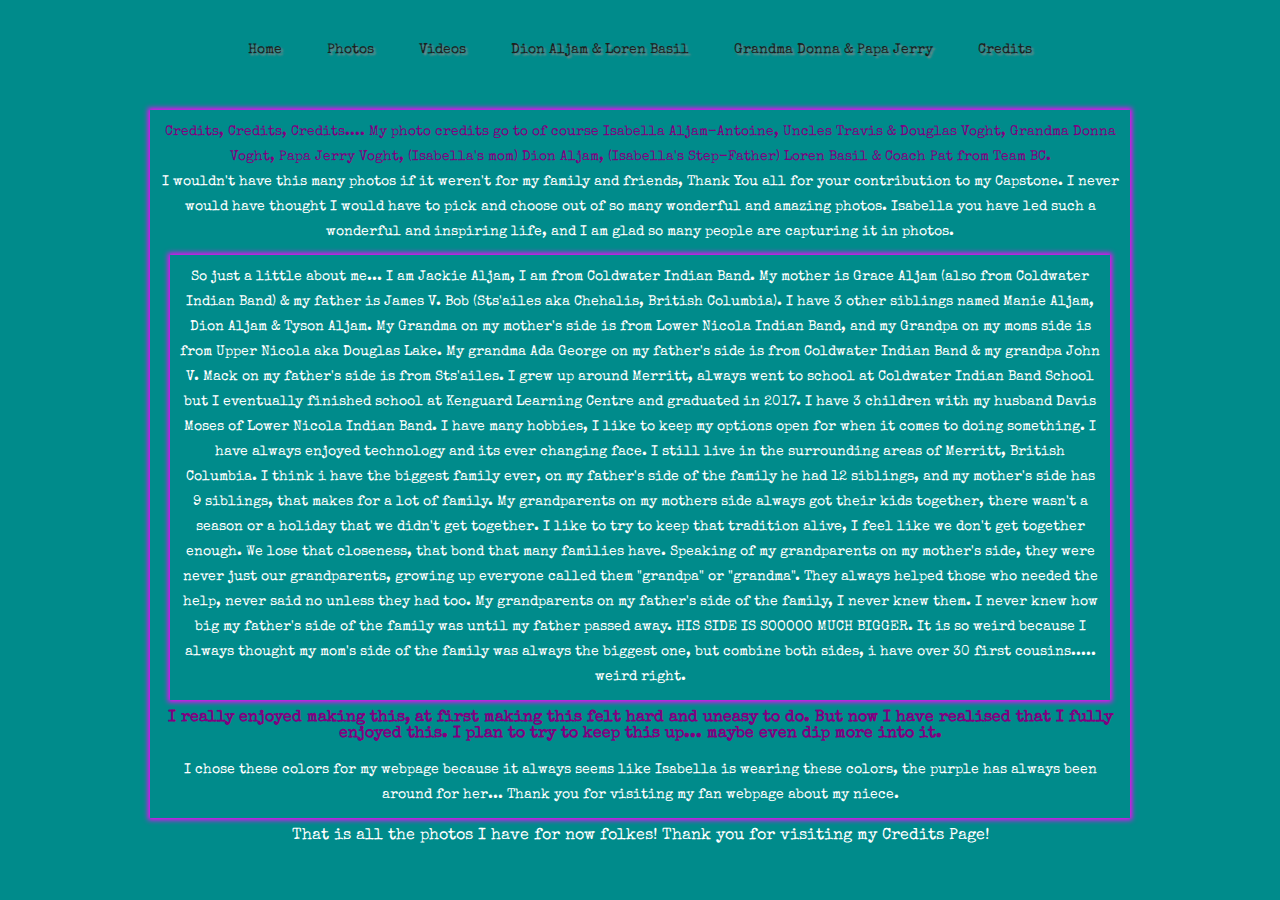
==== credits.html @ cb617d56 "Isa" ====
<!DOCTYPE html>
  <html>
    <head>
      <meta charset="utf-8">
      <title> Isabella's videos! </title>
      <link rel="stylesheet" href="style.css">
      <link href="https://fonts.googleapis.com/css?family=Special+Elite&display=swap" rel="stylesheet">
    </head>
    <body>
      <nav>
          <div class="wrapper">
            <ul>
              <li><a href="index.html">Home</a></li>
              <li><a href="images.html">Photos</a></li>
              <li><a href="videos.html">Videos</a></li>
              <li><a href="family.html">Dion Aljam & Loren Basil</a></li>
              <li><a href="otherfamily.html">Grandma Donna & Papa Jerry</a></li>
              <li><a href="credits.html">Credits</a></li>
            </ul>
          </div>
        </nav>
                <div class="wrapper">
            <div>
              <div class="box">
        <section>
          <p4 style="color:purple";>Credits, Credits, Credits.... My photo credits go to of course Isabella Aljam-Antoine, Uncles Travis & Douglas Voght, Grandma Donna Voght, Papa Jerry Voght, (Isabella's mom) Dion Aljam, (Isabella's Step-Father) Loren Basil & Coach Pat from Team BC.</p4><br>
          <p5>I wouldn't have this many photos if it weren't for my family and friends, Thank You all for your contribution to my Capstone. I never would have thought I would have to pick and choose out of so many wonderful and amazing photos. Isabella you have led such a wonderful and inspiring life, and I am glad so many people are capturing it in photos. </p5>
        </section>

            <section>
              <div class="box";>
                <p6>
                  So just a little about me... I am Jackie Aljam, I am from Coldwater Indian Band. My mother is Grace Aljam (also from Coldwater Indian Band) & my father is James V. Bob (Sts'ailes aka Chehalis, British Columbia). I have 3 other siblings named Manie Aljam, Dion Aljam & Tyson Aljam. My Grandma on my mother's side is from Lower Nicola Indian Band, and my Grandpa on my moms side is from Upper Nicola aka Douglas Lake. My grandma Ada George on my father's side is from Coldwater Indian Band & my grandpa John V. Mack on my father's side is from Sts'ailes. I grew up around Merritt, always went to school at Coldwater Indian Band School but I eventually finished school at Kenguard Learning Centre and graduated in 2017. I have 3 children with my husband Davis Moses of Lower Nicola Indian Band. I have many hobbies, I like to keep my options open for when it comes to doing something. I have always enjoyed technology and its ever changing face. I still live in the surrounding areas of Merritt, British Columbia. I think i have the biggest family ever, on my father's side of the family he had 12 siblings, and my mother's side has 9 siblings, that makes for a lot of family.
                </p6>
                  <p7> My grandparents on my mothers side always got their kids together, there wasn't a season or a holiday that we didn't get together. I like to try to keep that tradition alive, I feel like we don't get together enough. We lose that closeness, that bond that many families have. Speaking of my grandparents on my mother's side, they were never just our grandparents, growing up everyone called them "grandpa" or "grandma". They always helped those who needed the help, never said no unless they had too.
                  </p7>
                  <p8>My grandparents on my father's side of the family, I never knew them. I never knew how big my father's side of the family was until my father passed away. HIS SIDE IS SOOOOO MUCH BIGGER. It is so weird because I always thought my mom's side of the family was always the biggest one, but combine both sides, i have over 30 first cousins..... weird right. </p8>
              </div>
            </section>
            <section><h4 style="color:purple">I really enjoyed making this, at first making this felt hard and uneasy to do. But now I have realised that I fully enjoyed this. I plan to try to keep this up... maybe even dip more into it.</h4></section>
            <section>
              <!-- <div class="container"> -->
<br>
              <p9> I chose these colors for my webpage because it always seems like Isabella is wearing these colors, the purple has always been around for her... Thank you for visiting my fan webpage about my niece. </p9>
            </section>
      </div>
    </body>
    <footer>That is all the photos I have for now folkes! Thank you for visiting my Credits Page!</footer>
  </html>
<!-- there was a photo here but i took it off as well... it wasnt showing as well -->
---- style.css ----
/* i want to learn how to do an image background, i have tried some ways but the way i wanted to do it was full image background without it going to way off page */

* {
  margin: 0;
  padding:  0;
}

.wrapper  {
  margin: 0 auto;
  width:  1000px;
}

.box  {
  background-size:  100%;
  padding:  10px;
  margin: 10px;
  box-shadow: 0 0 5px 2px magenta;
}
/* .banner {
  height: 300px;
  background-image: url("img/Isabella_pano.jpg");
  background-size:  cover;
  background-position: center; */
}
.photo  {
  background-position:  50%
}

.icon {
  background-position:  0 100px;
}

body  {
  background-color: DarkCyan;
  color:  white;
  text-align: center;
  border-radius: 25px;
  font-family: 'Special Elite', cursive;
}

nav {
  width:  100%;
  height: 100px;
  background-color: DarkCyan;
}
ul  {
  margin-left:  0px;
}

li{
  float:  center;
}
ul  li  {
  list-style: none;
  display:  inline-block;
  float:  center;
  line-height:  100px;
}
ul  li  a  {
  display:  block;
  text-decoration:  none;
  font-size:  14px;
  text-shadow: 2px 2px 2px #888;
  font-family: 'Special Elite', cursive;
  color:  #1e1e1e;
  padding: 0 20px;

}
ul li a:hover {
  background-color: magenta;
  color: lightblue;
}

header  {
  font-size:  24px;
  color:  purple;
  font-family: 'Special Elite', cursive;
}

p {
  font-size:  20px;
  line-height:  30px;
  font-size:  20px;
}

p1, p2, p3, p4, p5, p6, p7, p8, p9  {
  font-size:  20px;
  line-height:  25px;
  font-size:  14px;
  text-align: justify;
}

h1  {
  color:  purple;
  font-size:  20px;
  line-height:  25px;
  font-size:  18px;
}

h2  {
  color:  purple;
  margin-bottom:  20px;
}
/* .float-image  {
  float: left;
  margin-right: 15px;
  margin-bottom:  15px;
} */
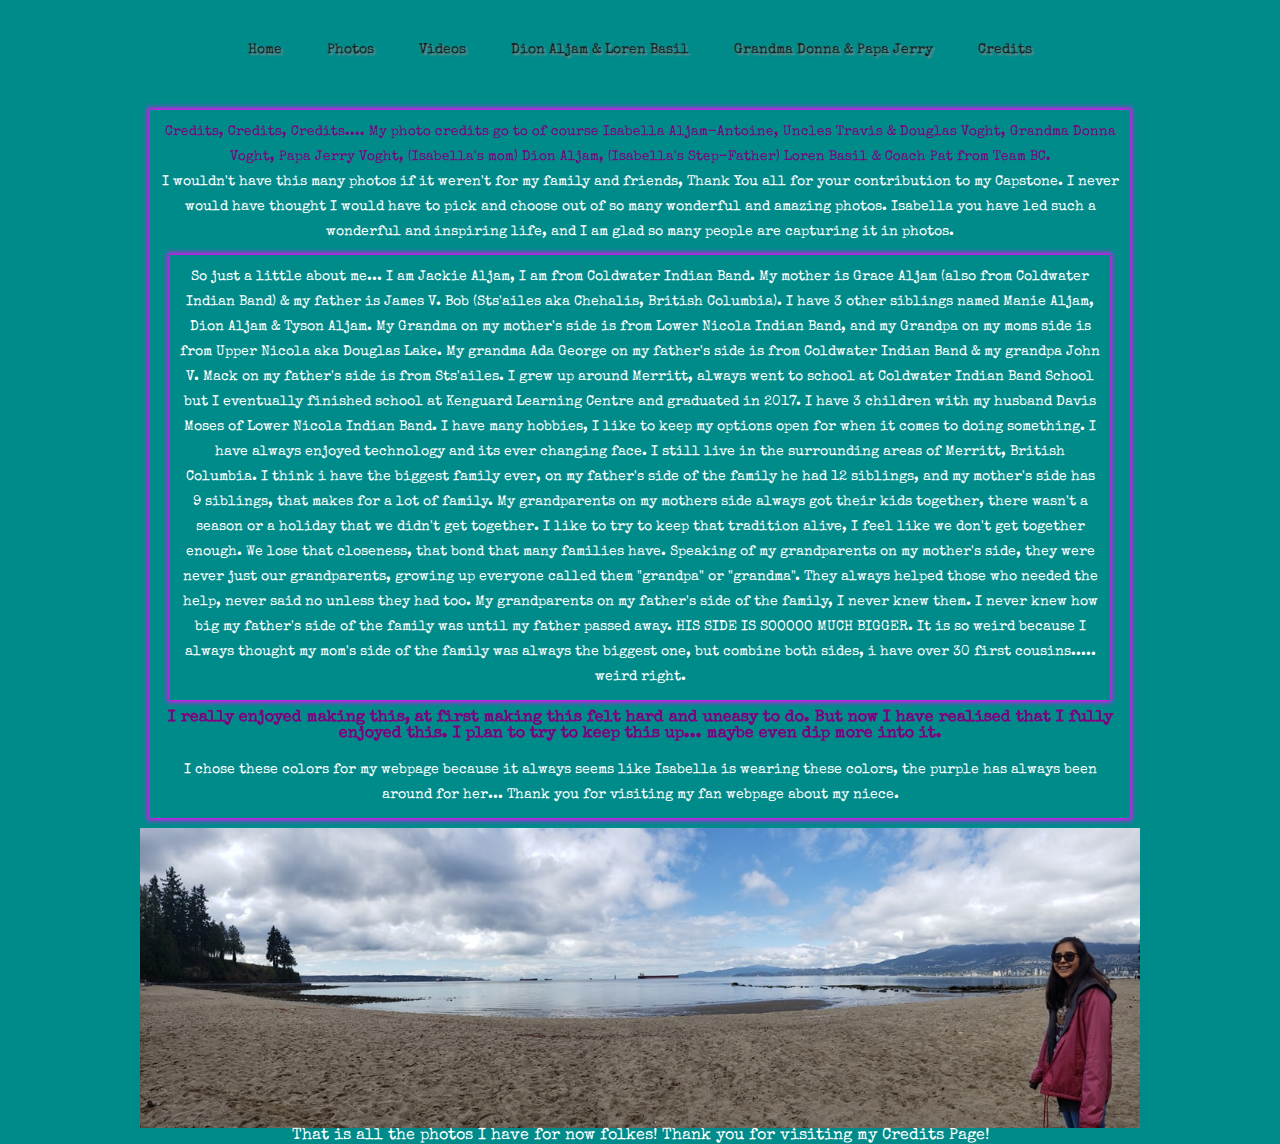
==== commit f395470d: "added a couple more photos, then tried a banner" ====
--- a/credits.html
+++ b/credits.html
@@ -44,6 +44,7 @@
               <p9> I chose these colors for my webpage because it always seems like Isabella is wearing these colors, the purple has always been around for her... Thank you for visiting my fan webpage about my niece. </p9>
             </section>
       </div>
+      <div class="banner"></div>
     </body>
     <footer>That is all the photos I have for now folkes! Thank you for visiting my Credits Page!</footer>
   </html>
--- a/style.css
+++ b/style.css
@@ -16,11 +16,11 @@
   margin: 10px;
   box-shadow: 0 0 5px 2px magenta;
 }
-/* .banner {
+.banner {
   height: 300px;
-  background-image: url("img/Isabella_pano.jpg");
+  background-image: url("img/pano1.jpg");
   background-size:  cover;
-  background-position: center; */
+  background-position: center;
 }
 .photo  {
   background-position:  50%
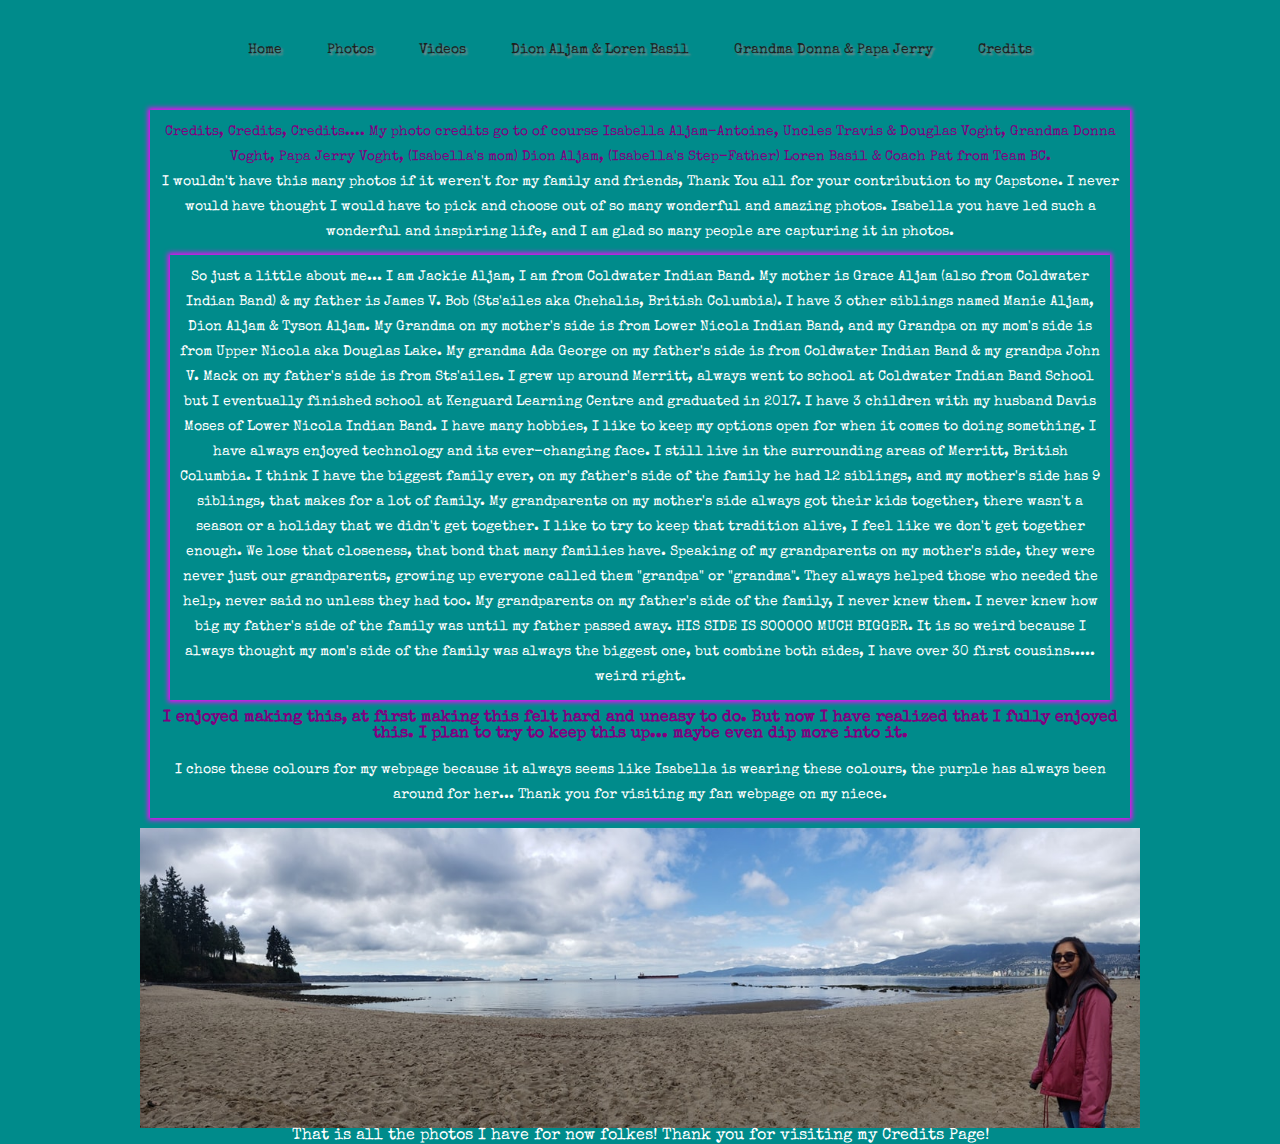
==== commit b83d0486: "word changes and edits" ====
--- a/credits.html
+++ b/credits.html
@@ -30,18 +30,18 @@
             <section>
               <div class="box";>
                 <p6>
-                  So just a little about me... I am Jackie Aljam, I am from Coldwater Indian Band. My mother is Grace Aljam (also from Coldwater Indian Band) & my father is James V. Bob (Sts'ailes aka Chehalis, British Columbia). I have 3 other siblings named Manie Aljam, Dion Aljam & Tyson Aljam. My Grandma on my mother's side is from Lower Nicola Indian Band, and my Grandpa on my moms side is from Upper Nicola aka Douglas Lake. My grandma Ada George on my father's side is from Coldwater Indian Band & my grandpa John V. Mack on my father's side is from Sts'ailes. I grew up around Merritt, always went to school at Coldwater Indian Band School but I eventually finished school at Kenguard Learning Centre and graduated in 2017. I have 3 children with my husband Davis Moses of Lower Nicola Indian Band. I have many hobbies, I like to keep my options open for when it comes to doing something. I have always enjoyed technology and its ever changing face. I still live in the surrounding areas of Merritt, British Columbia. I think i have the biggest family ever, on my father's side of the family he had 12 siblings, and my mother's side has 9 siblings, that makes for a lot of family.
+                  So just a little about me... I am Jackie Aljam, I am from Coldwater Indian Band. My mother is Grace Aljam (also from Coldwater Indian Band) & my father is James V. Bob (Sts'ailes aka Chehalis, British Columbia). I have 3 other siblings named Manie Aljam, Dion Aljam & Tyson Aljam. My Grandma on my mother's side is from Lower Nicola Indian Band, and my Grandpa on my mom's side is from Upper Nicola aka Douglas Lake. My grandma Ada George on my father's side is from Coldwater Indian Band & my grandpa John V. Mack on my father's side is from Sts'ailes. I grew up around Merritt, always went to school at Coldwater Indian Band School but I eventually finished school at Kenguard Learning Centre and graduated in 2017. I have 3 children with my husband Davis Moses of Lower Nicola Indian Band. I have many hobbies, I like to keep my options open for when it comes to doing something. I have always enjoyed technology and its ever-changing face. I still live in the surrounding areas of Merritt, British Columbia. I think I have the biggest family ever, on my father's side of the family he had 12 siblings, and my mother's side has 9 siblings, that makes for a lot of family.
                 </p6>
-                  <p7> My grandparents on my mothers side always got their kids together, there wasn't a season or a holiday that we didn't get together. I like to try to keep that tradition alive, I feel like we don't get together enough. We lose that closeness, that bond that many families have. Speaking of my grandparents on my mother's side, they were never just our grandparents, growing up everyone called them "grandpa" or "grandma". They always helped those who needed the help, never said no unless they had too.
+                  <p7> My grandparents on my mother's side always got their kids together, there wasn't a season or a holiday that we didn't get together. I like to try to keep that tradition alive, I feel like we don't get together enough. We lose that closeness, that bond that many families have. Speaking of my grandparents on my mother's side, they were never just our grandparents, growing up everyone called them "grandpa" or "grandma". They always helped those who needed the help, never said no unless they had too.
                   </p7>
-                  <p8>My grandparents on my father's side of the family, I never knew them. I never knew how big my father's side of the family was until my father passed away. HIS SIDE IS SOOOOO MUCH BIGGER. It is so weird because I always thought my mom's side of the family was always the biggest one, but combine both sides, i have over 30 first cousins..... weird right. </p8>
+                  <p8>My grandparents on my father's side of the family, I never knew them. I never knew how big my father's side of the family was until my father passed away. HIS SIDE IS SOOOOO MUCH BIGGER. It is so weird because I always thought my mom's side of the family was always the biggest one, but combine both sides, I have over 30 first cousins..... weird right. </p8>
               </div>
             </section>
-            <section><h4 style="color:purple">I really enjoyed making this, at first making this felt hard and uneasy to do. But now I have realised that I fully enjoyed this. I plan to try to keep this up... maybe even dip more into it.</h4></section>
+            <section><h4 style="color:purple">I enjoyed making this, at first making this felt hard and uneasy to do. But now I have realized that I fully enjoyed this. I plan to try to keep this up... maybe even dip more into it.</h4></section>
             <section>
               <!-- <div class="container"> -->
 <br>
-              <p9> I chose these colors for my webpage because it always seems like Isabella is wearing these colors, the purple has always been around for her... Thank you for visiting my fan webpage about my niece. </p9>
+              <p9> I chose these colours for my webpage because it always seems like Isabella is wearing these colours, the purple has always been around for her... Thank you for visiting my fan webpage on my niece. </p9>
             </section>
       </div>
       <div class="banner"></div>
--- a/style.css
+++ b/style.css
@@ -1,4 +1,4 @@
-/* i want to learn how to do an image background, i have tried some ways but the way i wanted to do it was full image background without it going to way off page */
+/* i want to learn how to do an image background, i have tried some ways but the way i wanted to do it was full image background without it going to way off page, i have deleted some of the code i didnt want on here but i have all the codes somewhere on my other test pages.... */
 
 * {
   margin: 0;
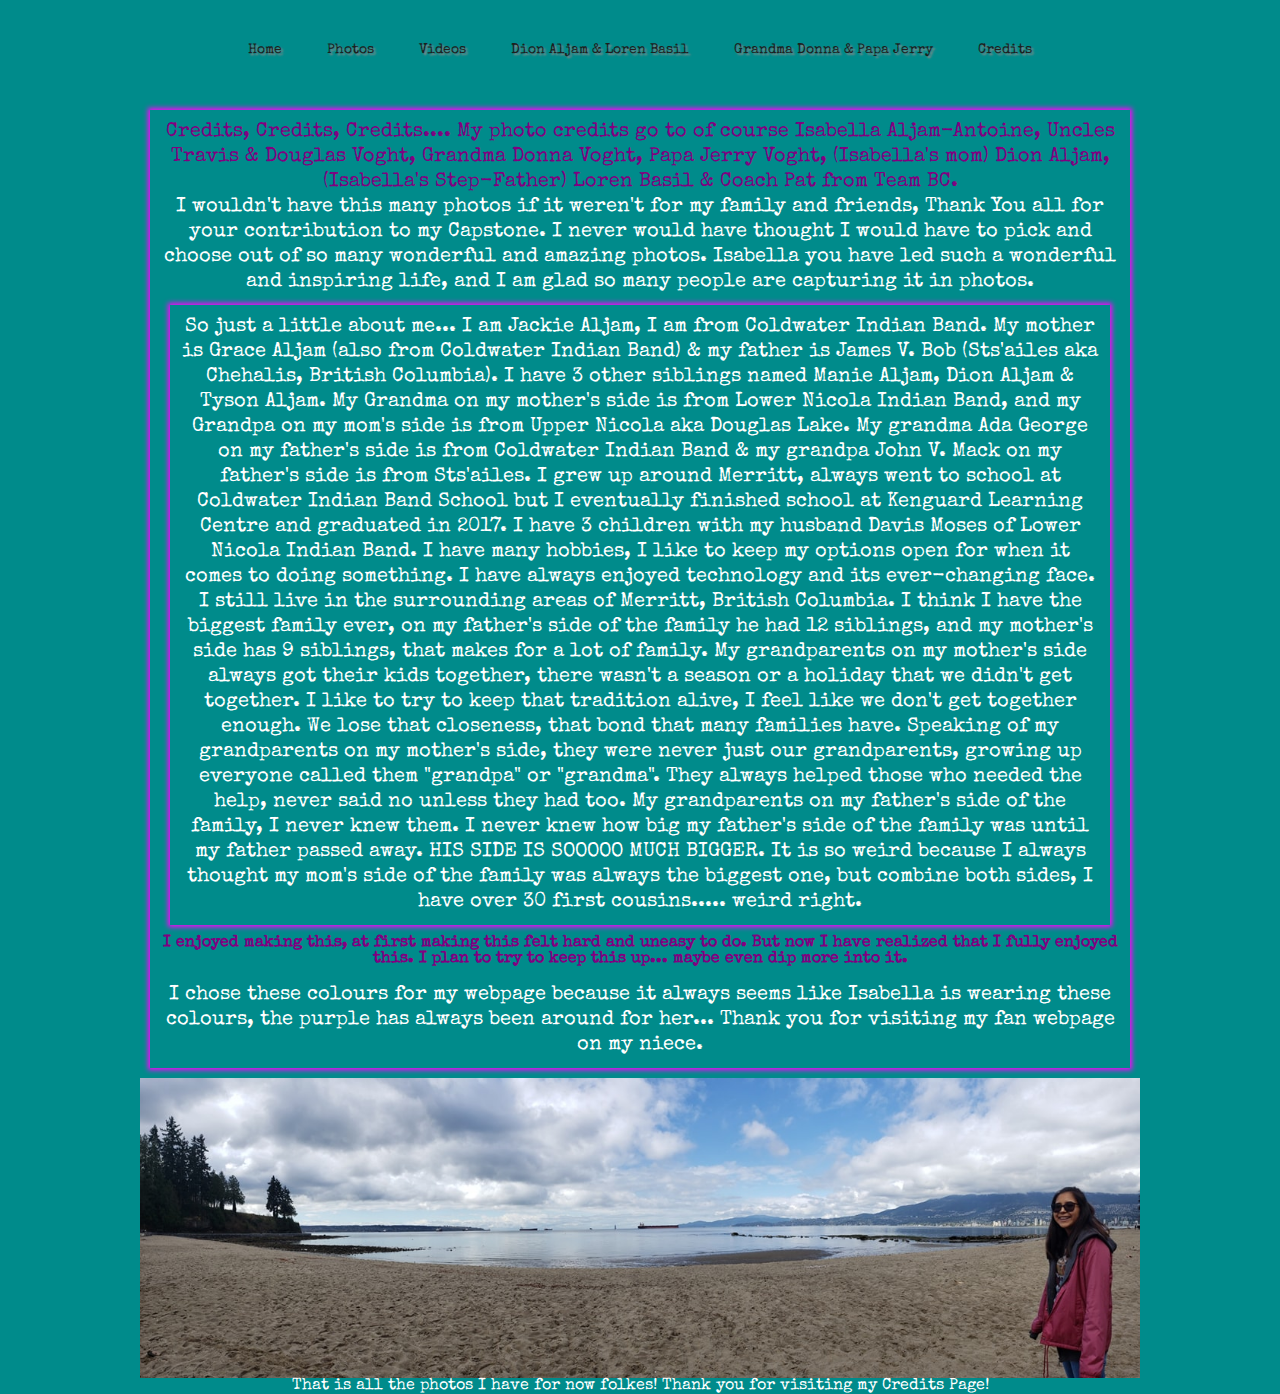
==== commit 1ee1c694: "last edits, took out code that wasnt being used" ====
--- a/credits.html
+++ b/credits.html
@@ -48,4 +48,4 @@
     </body>
     <footer>That is all the photos I have for now folkes! Thank you for visiting my Credits Page!</footer>
   </html>
-<!-- there was a photo here but i took it off as well... it wasnt showing as well -->
+<!-- thank you to mo ollek, this is my first webpage... and he taught me how to do it all.... i only wish health, wealth & happiness. health that you live a healthy life, wealth that you be wealthy in time and family, and happiness to help all others who wish to create things like webpages! -->
--- a/style.css
+++ b/style.css
@@ -1,4 +1,4 @@
-/* i want to learn how to do an image background, i have tried some ways but the way i wanted to do it was full image background without it going to way off page, i have deleted some of the code i didnt want on here but i have all the codes somewhere on my other test pages.... */
+/* thank you for checking my codes */
 
 * {
   margin: 0;
@@ -86,7 +86,7 @@
 p1, p2, p3, p4, p5, p6, p7, p8, p9  {
   font-size:  20px;
   line-height:  25px;
-  font-size:  14px;
+  font-size:  20px;
   text-align: justify;
 }
 
@@ -101,8 +101,3 @@
   color:  purple;
   margin-bottom:  20px;
 }
-/* .float-image  {
-  float: left;
-  margin-right: 15px;
-  margin-bottom:  15px;
-} */
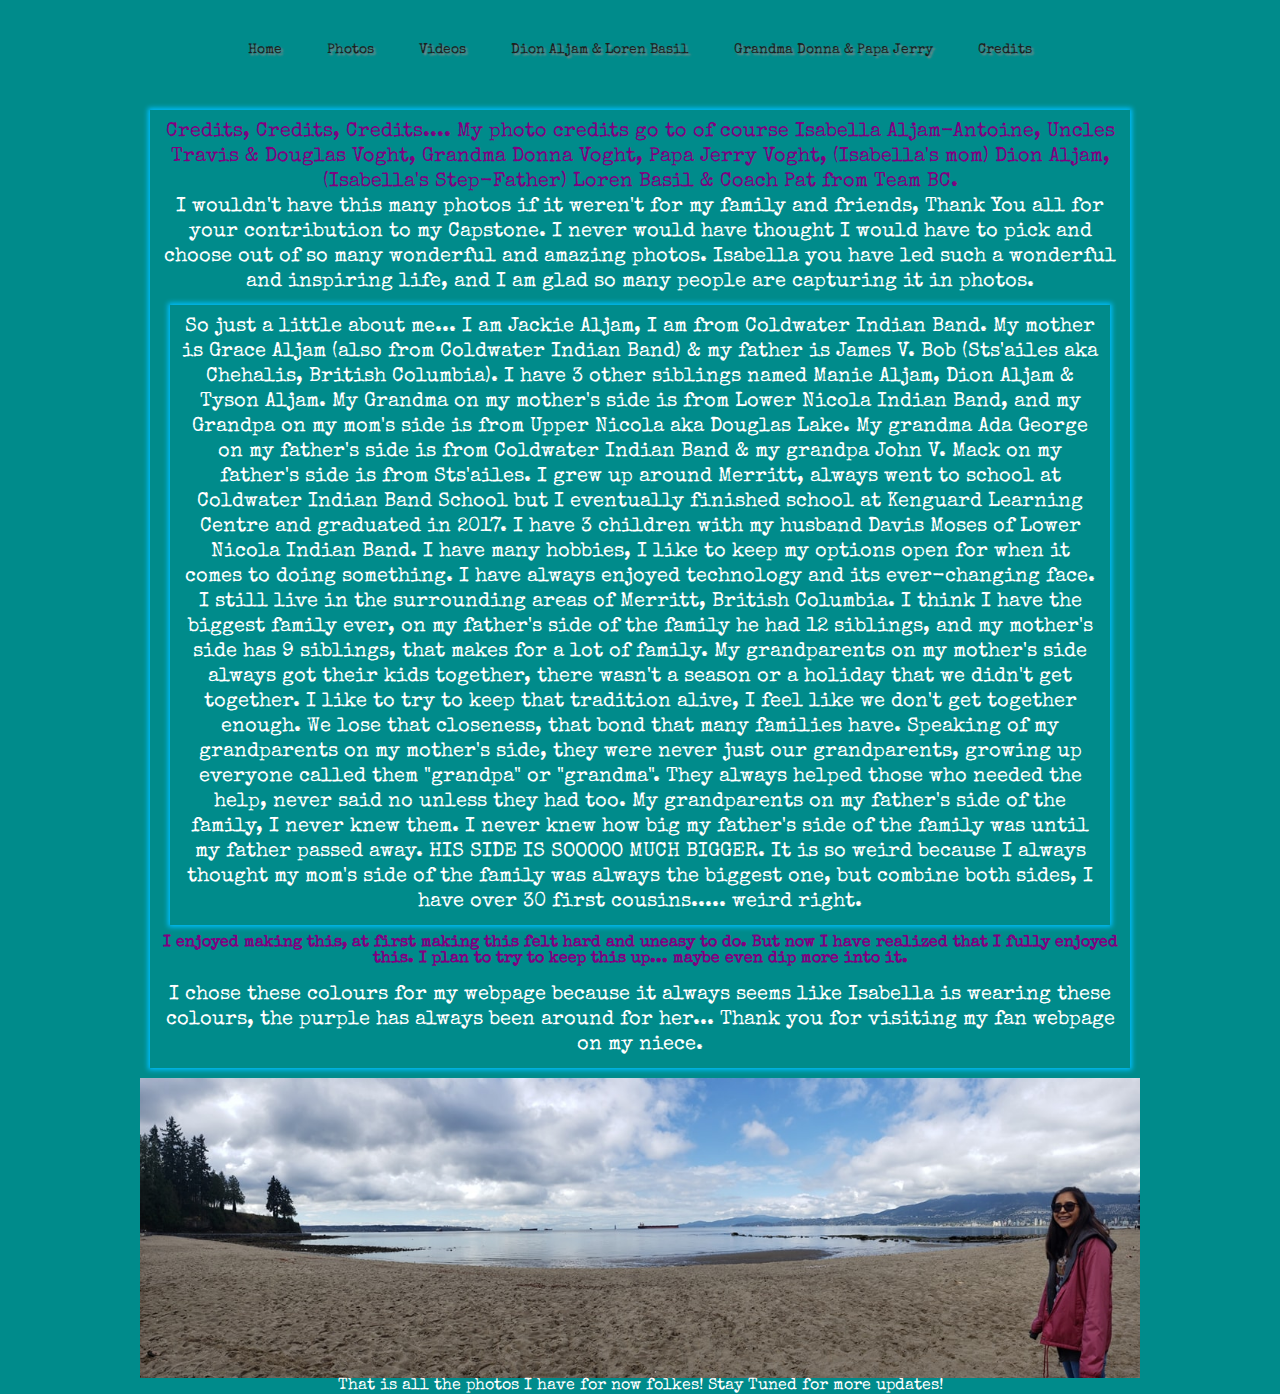
==== commit 7ed7bcd4: "color change" ====
--- a/credits.html
+++ b/credits.html
@@ -2,7 +2,7 @@
   <html>
     <head>
       <meta charset="utf-8">
-      <title> Isabella's videos! </title>
+      <title> Isabella Aljam Antoine </title>
       <link rel="stylesheet" href="style.css">
       <link href="https://fonts.googleapis.com/css?family=Special+Elite&display=swap" rel="stylesheet">
     </head>
@@ -46,6 +46,6 @@
       </div>
       <div class="banner"></div>
     </body>
-    <footer>That is all the photos I have for now folkes! Thank you for visiting my Credits Page!</footer>
+    <footer>That is all the photos I have for now folkes! Stay Tuned for more updates!</footer>
   </html>
 <!-- thank you to mo ollek, this is my first webpage... and he taught me how to do it all.... i only wish health, wealth & happiness. health that you live a healthy life, wealth that you be wealthy in time and family, and happiness to help all others who wish to create things like webpages! -->
--- a/style.css
+++ b/style.css
@@ -14,7 +14,7 @@
   background-size:  100%;
   padding:  10px;
   margin: 10px;
-  box-shadow: 0 0 5px 2px magenta;
+  box-shadow: 0 0 5px 2px DeepSkyBlue;
 }
 .banner {
   height: 300px;
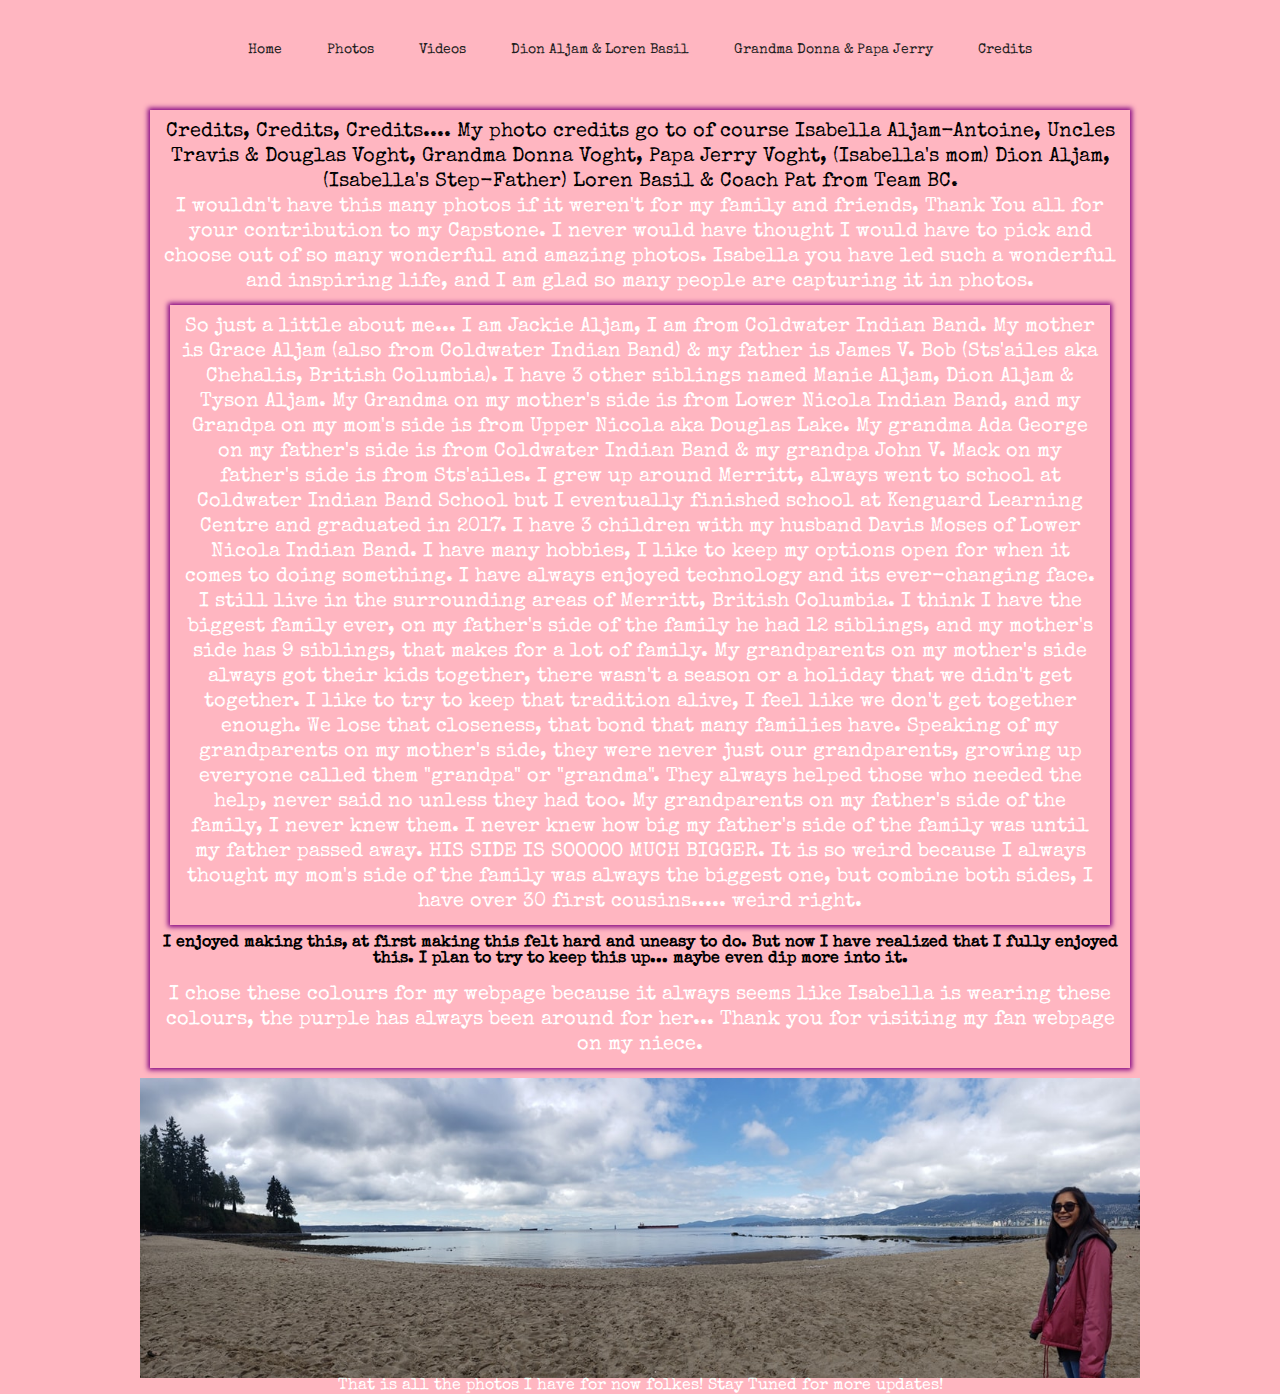
==== commit 3c4c4b39: "purple to black" ====
--- a/credits.html
+++ b/credits.html
@@ -23,7 +23,7 @@
             <div>
               <div class="box">
         <section>
-          <p4 style="color:purple";>Credits, Credits, Credits.... My photo credits go to of course Isabella Aljam-Antoine, Uncles Travis & Douglas Voght, Grandma Donna Voght, Papa Jerry Voght, (Isabella's mom) Dion Aljam, (Isabella's Step-Father) Loren Basil & Coach Pat from Team BC.</p4><br>
+          <p4 style="color:black";>Credits, Credits, Credits.... My photo credits go to of course Isabella Aljam-Antoine, Uncles Travis & Douglas Voght, Grandma Donna Voght, Papa Jerry Voght, (Isabella's mom) Dion Aljam, (Isabella's Step-Father) Loren Basil & Coach Pat from Team BC.</p4><br>
           <p5>I wouldn't have this many photos if it weren't for my family and friends, Thank You all for your contribution to my Capstone. I never would have thought I would have to pick and choose out of so many wonderful and amazing photos. Isabella you have led such a wonderful and inspiring life, and I am glad so many people are capturing it in photos. </p5>
         </section>
 
@@ -37,7 +37,7 @@
                   <p8>My grandparents on my father's side of the family, I never knew them. I never knew how big my father's side of the family was until my father passed away. HIS SIDE IS SOOOOO MUCH BIGGER. It is so weird because I always thought my mom's side of the family was always the biggest one, but combine both sides, I have over 30 first cousins..... weird right. </p8>
               </div>
             </section>
-            <section><h4 style="color:purple">I enjoyed making this, at first making this felt hard and uneasy to do. But now I have realized that I fully enjoyed this. I plan to try to keep this up... maybe even dip more into it.</h4></section>
+            <section><h4 style="color:black">I enjoyed making this, at first making this felt hard and uneasy to do. But now I have realized that I fully enjoyed this. I plan to try to keep this up... maybe even dip more into it.</h4></section>
             <section>
               <!-- <div class="container"> -->
 <br>
--- a/style.css
+++ b/style.css
@@ -14,7 +14,7 @@
   background-size:  100%;
   padding:  10px;
   margin: 10px;
-  box-shadow: 0 0 5px 2px DeepSkyBlue;
+  box-shadow: 0 0 5px 2px purple;
 }
 .banner {
   height: 300px;
@@ -31,7 +31,7 @@
 }
 
 body  {
-  background-color: DarkCyan;
+  background-color: lightpink;
   color:  white;
   text-align: center;
   border-radius: 25px;
@@ -41,7 +41,7 @@
 nav {
   width:  100%;
   height: 100px;
-  background-color: DarkCyan;
+  background-color: lightpink;
 }
 ul  {
   margin-left:  0px;
@@ -60,20 +60,20 @@
   display:  block;
   text-decoration:  none;
   font-size:  14px;
-  text-shadow: 2px 2px 2px #888;
+  text-shadow: 2px 2px 2px lightpink;
   font-family: 'Special Elite', cursive;
   color:  #1e1e1e;
   padding: 0 20px;
 
 }
 ul li a:hover {
-  background-color: magenta;
+  background-color: black;
   color: lightblue;
 }
 
 header  {
   font-size:  24px;
-  color:  purple;
+  color:  black;
   font-family: 'Special Elite', cursive;
 }
 
@@ -91,13 +91,13 @@
 }
 
 h1  {
-  color:  purple;
+  color:  black;
   font-size:  20px;
   line-height:  25px;
   font-size:  18px;
 }
 
 h2  {
-  color:  purple;
+  color:  black;
   margin-bottom:  20px;
 }
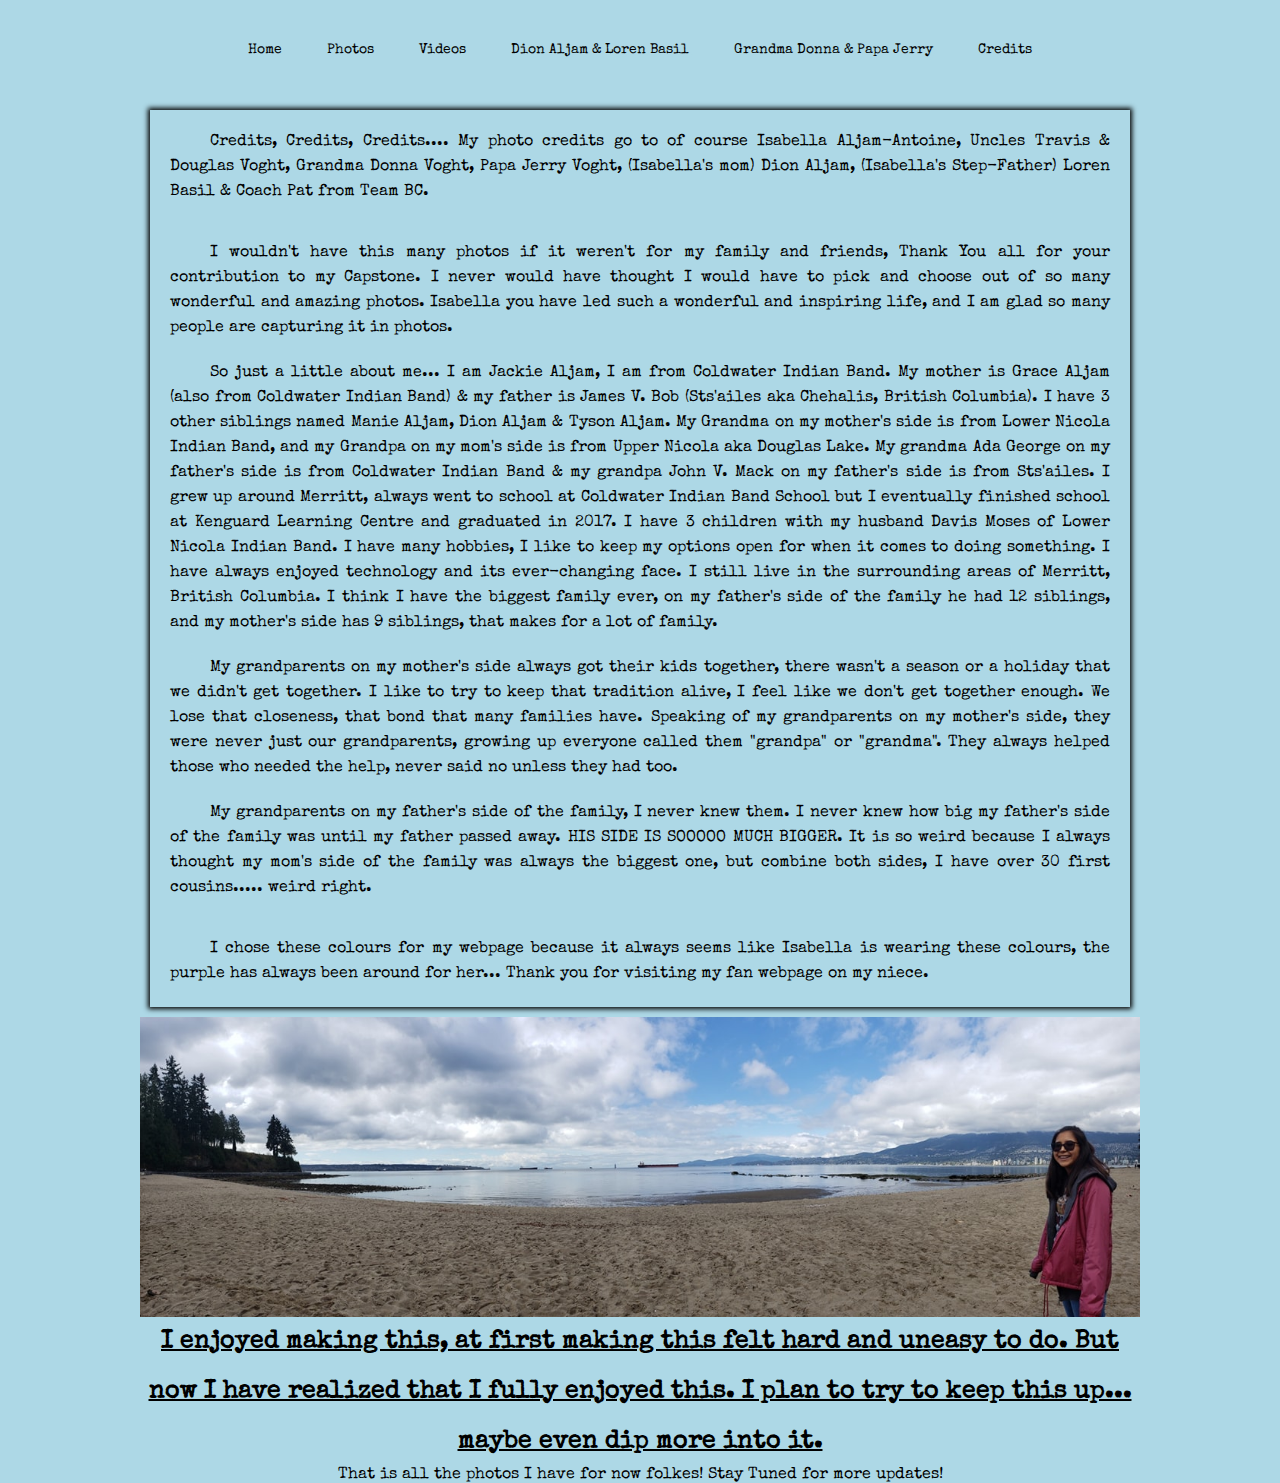
==== commit 1b01394d: "paragraphs and stuff" ====
--- a/credits.html
+++ b/credits.html
@@ -23,28 +23,32 @@
             <div>
               <div class="box">
         <section>
-          <p4 style="color:black";>Credits, Credits, Credits.... My photo credits go to of course Isabella Aljam-Antoine, Uncles Travis & Douglas Voght, Grandma Donna Voght, Papa Jerry Voght, (Isabella's mom) Dion Aljam, (Isabella's Step-Father) Loren Basil & Coach Pat from Team BC.</p4><br>
-          <p5>I wouldn't have this many photos if it weren't for my family and friends, Thank You all for your contribution to my Capstone. I never would have thought I would have to pick and choose out of so many wonderful and amazing photos. Isabella you have led such a wonderful and inspiring life, and I am glad so many people are capturing it in photos. </p5>
+          <p style="color:black";>Credits, Credits, Credits.... My photo credits go to of course Isabella Aljam-Antoine, Uncles Travis & Douglas Voght, Grandma Donna Voght, Papa Jerry Voght, (Isabella's mom) Dion Aljam, (Isabella's Step-Father) Loren Basil & Coach Pat from Team BC.</p><br>
+          <p>I wouldn't have this many photos if it weren't for my family and friends, Thank You all for your contribution to my Capstone. I never would have thought I would have to pick and choose out of so many wonderful and amazing photos. Isabella you have led such a wonderful and inspiring life, and I am glad so many people are capturing it in photos. </p>
         </section>
 
             <section>
-              <div class="box";>
-                <p6>
+
+                <p>
                   So just a little about me... I am Jackie Aljam, I am from Coldwater Indian Band. My mother is Grace Aljam (also from Coldwater Indian Band) & my father is James V. Bob (Sts'ailes aka Chehalis, British Columbia). I have 3 other siblings named Manie Aljam, Dion Aljam & Tyson Aljam. My Grandma on my mother's side is from Lower Nicola Indian Band, and my Grandpa on my mom's side is from Upper Nicola aka Douglas Lake. My grandma Ada George on my father's side is from Coldwater Indian Band & my grandpa John V. Mack on my father's side is from Sts'ailes. I grew up around Merritt, always went to school at Coldwater Indian Band School but I eventually finished school at Kenguard Learning Centre and graduated in 2017. I have 3 children with my husband Davis Moses of Lower Nicola Indian Band. I have many hobbies, I like to keep my options open for when it comes to doing something. I have always enjoyed technology and its ever-changing face. I still live in the surrounding areas of Merritt, British Columbia. I think I have the biggest family ever, on my father's side of the family he had 12 siblings, and my mother's side has 9 siblings, that makes for a lot of family.
-                </p6>
-                  <p7> My grandparents on my mother's side always got their kids together, there wasn't a season or a holiday that we didn't get together. I like to try to keep that tradition alive, I feel like we don't get together enough. We lose that closeness, that bond that many families have. Speaking of my grandparents on my mother's side, they were never just our grandparents, growing up everyone called them "grandpa" or "grandma". They always helped those who needed the help, never said no unless they had too.
-                  </p7>
-                  <p8>My grandparents on my father's side of the family, I never knew them. I never knew how big my father's side of the family was until my father passed away. HIS SIDE IS SOOOOO MUCH BIGGER. It is so weird because I always thought my mom's side of the family was always the biggest one, but combine both sides, I have over 30 first cousins..... weird right. </p8>
-              </div>
+                </p>
+                  <p> My grandparents on my mother's side always got their kids together, there wasn't a season or a holiday that we didn't get together. I like to try to keep that tradition alive, I feel like we don't get together enough. We lose that closeness, that bond that many families have. Speaking of my grandparents on my mother's side, they were never just our grandparents, growing up everyone called them "grandpa" or "grandma". They always helped those who needed the help, never said no unless they had too.
+                  </p>
+                  <p>My grandparents on my father's side of the family, I never knew them. I never knew how big my father's side of the family was until my father passed away. HIS SIDE IS SOOOOO MUCH BIGGER. It is so weird because I always thought my mom's side of the family was always the biggest one, but combine both sides, I have over 30 first cousins..... weird right. </p>
+
             </section>
-            <section><h4 style="color:black">I enjoyed making this, at first making this felt hard and uneasy to do. But now I have realized that I fully enjoyed this. I plan to try to keep this up... maybe even dip more into it.</h4></section>
+
             <section>
               <!-- <div class="container"> -->
-<br>
-              <p9> I chose these colours for my webpage because it always seems like Isabella is wearing these colours, the purple has always been around for her... Thank you for visiting my fan webpage on my niece. </p9>
+            <br>
+              <p> I chose these colours for my webpage because it always seems like Isabella is wearing these colours, the purple has always been around for her... Thank you for visiting my fan webpage on my niece. </p>
             </section>
       </div>
       <div class="banner"></div>
+          <section>
+            <h1 style="color:black">I enjoyed making this, at first making this felt hard and uneasy to do. But now I have realized that I fully enjoyed this. I plan to try to keep this up... maybe even dip more into it.
+            </h1>
+          </section>
     </body>
     <footer>That is all the photos I have for now folkes! Stay Tuned for more updates!</footer>
   </html>
--- a/style.css
+++ b/style.css
@@ -14,7 +14,7 @@
   background-size:  100%;
   padding:  10px;
   margin: 10px;
-  box-shadow: 0 0 5px 2px purple;
+  box-shadow: 0 0 5px 2px black;
 }
 .banner {
   height: 300px;
@@ -31,8 +31,11 @@
 }
 
 body  {
-  background-color: lightpink;
-  color:  white;
+  /* background-image: "img/Isabella_tack.jpg"; */
+  /* background-color: #cccccc; */
+  background-color: lightblue;
+  /* opacity:  0.5; */
+  color:  black;
   text-align: center;
   border-radius: 25px;
   font-family: 'Special Elite', cursive;
@@ -41,7 +44,8 @@
 nav {
   width:  100%;
   height: 100px;
-  background-color: lightpink;
+  background-color: lightblue;
+  /* opacity:  0.5; */
 }
 ul  {
   margin-left:  0px;
@@ -60,9 +64,9 @@
   display:  block;
   text-decoration:  none;
   font-size:  14px;
-  text-shadow: 2px 2px 2px lightpink;
+  text-shadow: 2px 2px 2px lightblue;
   font-family: 'Special Elite', cursive;
-  color:  #1e1e1e;
+  color:  black;
   padding: 0 20px;
 
 }
@@ -72,32 +76,33 @@
 }
 
 header  {
-  font-size:  24px;
+  font-size:  20px;
   color:  black;
   font-family: 'Special Elite', cursive;
+  text-decoration: underline;
 }
 
 p {
-  font-size:  20px;
-  line-height:  30px;
-  font-size:  20px;
-}
-
-p1, p2, p3, p4, p5, p6, p7, p8, p9  {
-  font-size:  20px;
+  font-size:  16px;
   line-height:  25px;
-  font-size:  20px;
   text-align: justify;
+  text-indent: 40px;
+  padding: 10px;
 }
 
 h1  {
   color:  black;
-  font-size:  20px;
-  line-height:  25px;
-  font-size:  18px;
+  font-size:  25px;
+  line-height: 50px;
+  text-decoration: underline;
 }
 
 h2  {
   color:  black;
   margin-bottom:  20px;
+  text-decoration: underline;
 }
+
+p.b {
+  white-space:  20px;
+}
